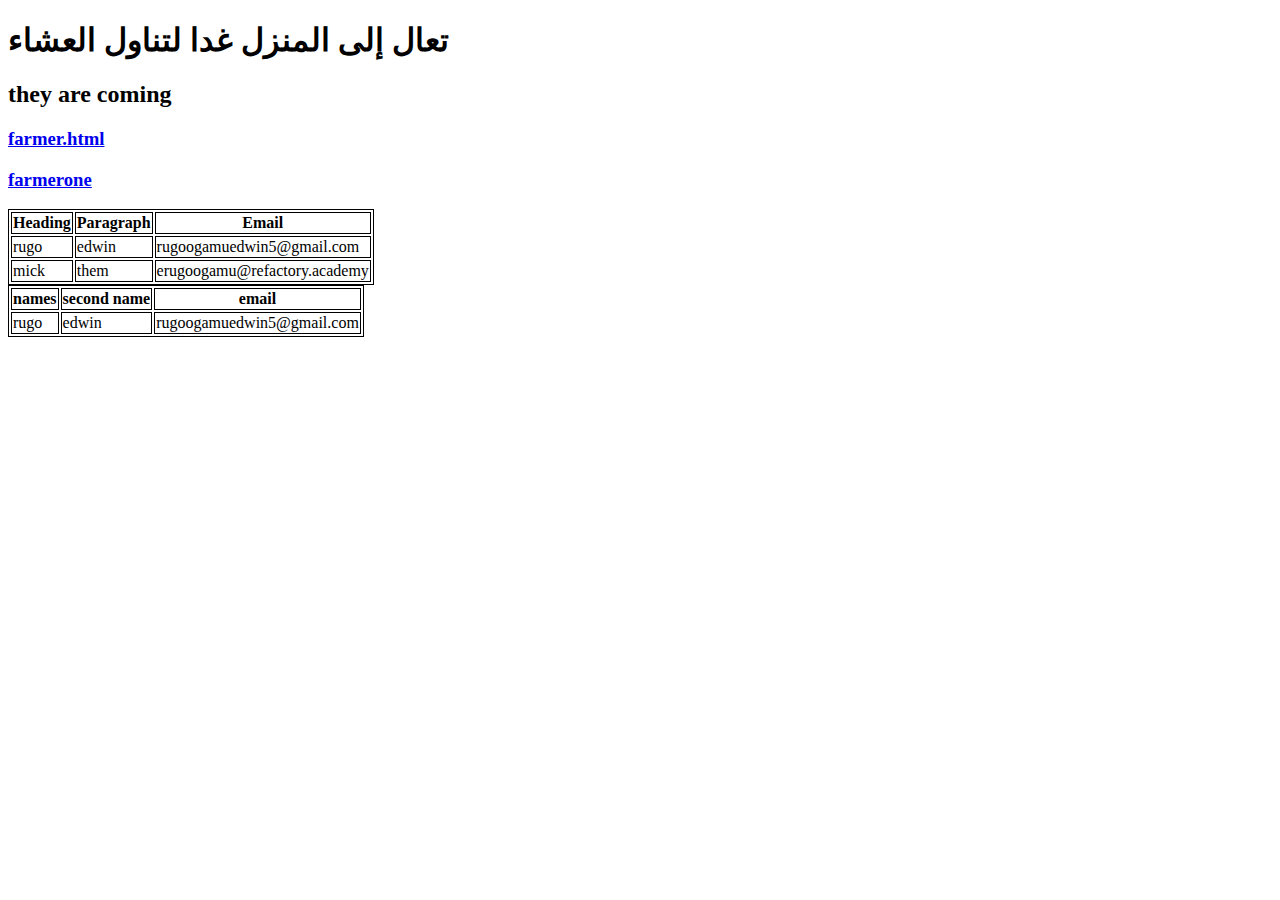
==== index.html @ 7c1eceea "i have just made this change" ====
<!DOCTYPE html>
<html lang="en">
<head>
    <meta charset="UTF-8">
    <meta http-equiv="X-UA-Compatible" content="IE=edge">
    <meta name="viewport" content="width=device-width, initial-scale=1.0">
    <title>during</title>
    <style>
    table,th,td{
        border: 1px solid black;
    }
    </style>
</head>
<body>
    <h1 lang="fr">تعال إلى المنزل غدا لتناول العشاء</h1>
    <h2>they are coming</h2>
    <a href="farmer.html"><h3>farmer.html</h3></a>
    <a href="Agricuiture officer/farmerone.html"> <h3>farmerone</h3></a>
    <table>
        <tr>
            <th>Heading</th>
            <th>Paragraph</th>
            <th>Email</th>
        </tr>
        <tr>
        <td>rugo</td>
        <td>edwin</td>
        <td>rugoogamuedwin5@gmail.com</td>
        </tr>
        <tr>
            <td>mick</td>
            <td>them</td>
            <td>erugoogamu@refactory.academy</td>
        </tr>
    </table>
    
    <table>
        <tr>
            <th>names</th>
            <th>second name</th>
            <th>email</th>
        </tr>
        <tr>
            <td>rugo </td>
            <td>edwin</td>
            <td>rugoogamuedwin5@gmail.com</td>
        </tr>

    </table>
</body>
</html>
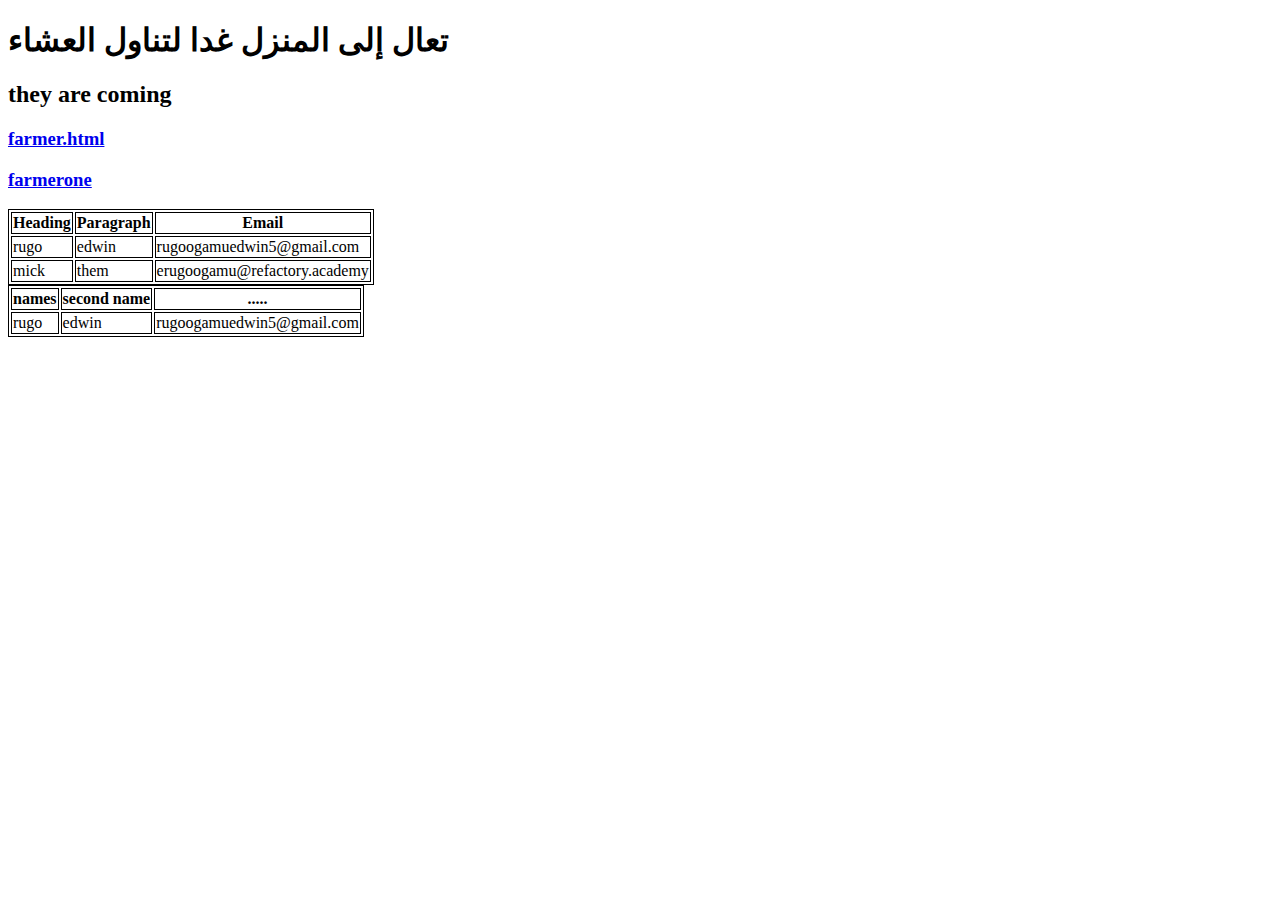
==== commit 9d64e2ad: "changed second email" ====
--- a/index.html
+++ b/index.html
@@ -38,7 +38,7 @@
         <tr>
             <th>names</th>
             <th>second name</th>
-            <th>email</th>
+            <th>.....</th>
         </tr>
         <tr>
             <td>rugo </td>
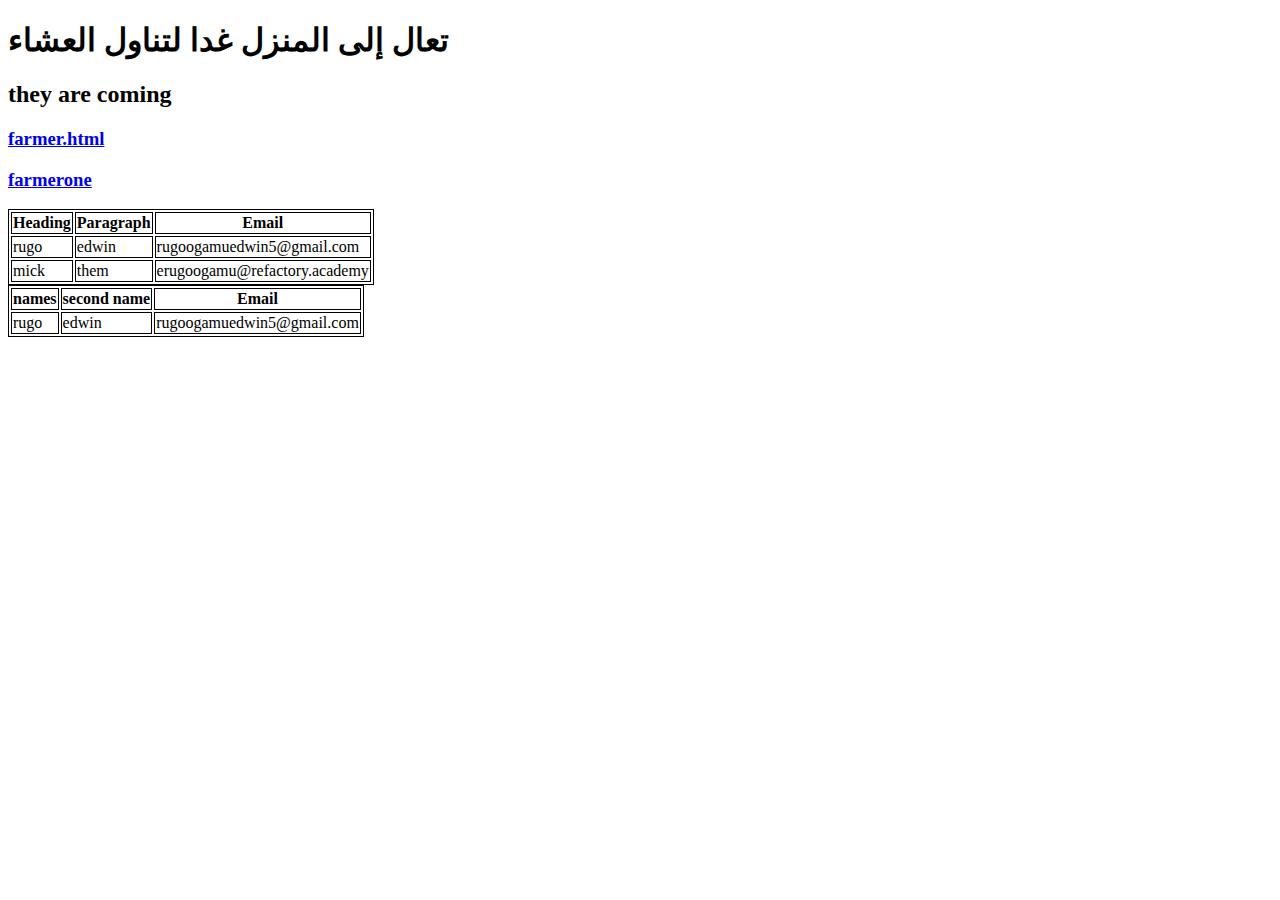
==== commit e21141e7: "changed email" ====
--- a/index.html
+++ b/index.html
@@ -1,51 +1,52 @@
 <!DOCTYPE html>
 <html lang="en">
-<head>
-    <meta charset="UTF-8">
-    <meta http-equiv="X-UA-Compatible" content="IE=edge">
-    <meta name="viewport" content="width=device-width, initial-scale=1.0">
+  <head>
+    <meta charset="UTF-8" />
+    <meta http-equiv="X-UA-Compatible" content="IE=edge" />
+    <meta name="viewport" content="width=device-width, initial-scale=1.0" />
     <title>during</title>
     <style>
-    table,th,td{
+      table,
+      th,
+      td {
         border: 1px solid black;
-    }
+      }
     </style>
-</head>
-<body>
+  </head>
+  <body>
     <h1 lang="fr">تعال إلى المنزل غدا لتناول العشاء</h1>
     <h2>they are coming</h2>
     <a href="farmer.html"><h3>farmer.html</h3></a>
     <a href="Agricuiture officer/farmerone.html"> <h3>farmerone</h3></a>
     <table>
-        <tr>
-            <th>Heading</th>
-            <th>Paragraph</th>
-            <th>Email</th>
-        </tr>
-        <tr>
+      <tr>
+        <th>Heading</th>
+        <th>Paragraph</th>
+        <th>Email</th>
+      </tr>
+      <tr>
         <td>rugo</td>
         <td>edwin</td>
         <td>rugoogamuedwin5@gmail.com</td>
-        </tr>
-        <tr>
-            <td>mick</td>
-            <td>them</td>
-            <td>erugoogamu@refactory.academy</td>
-        </tr>
+      </tr>
+      <tr>
+        <td>mick</td>
+        <td>them</td>
+        <td>erugoogamu@refactory.academy</td>
+      </tr>
     </table>
-    
+
     <table>
-        <tr>
-            <th>names</th>
-            <th>second name</th>
-            <th>.....</th>
-        </tr>
-        <tr>
-            <td>rugo </td>
-            <td>edwin</td>
-            <td>rugoogamuedwin5@gmail.com</td>
-        </tr>
-
+      <tr>
+        <th>names</th>
+        <th>second name</th>
+        <th>Email</th>
+      </tr>
+      <tr>
+        <td>rugo</td>
+        <td>edwin</td>
+        <td>rugoogamuedwin5@gmail.com</td>
+      </tr>
     </table>
-</body>
-</html>+  </body>
+</html>
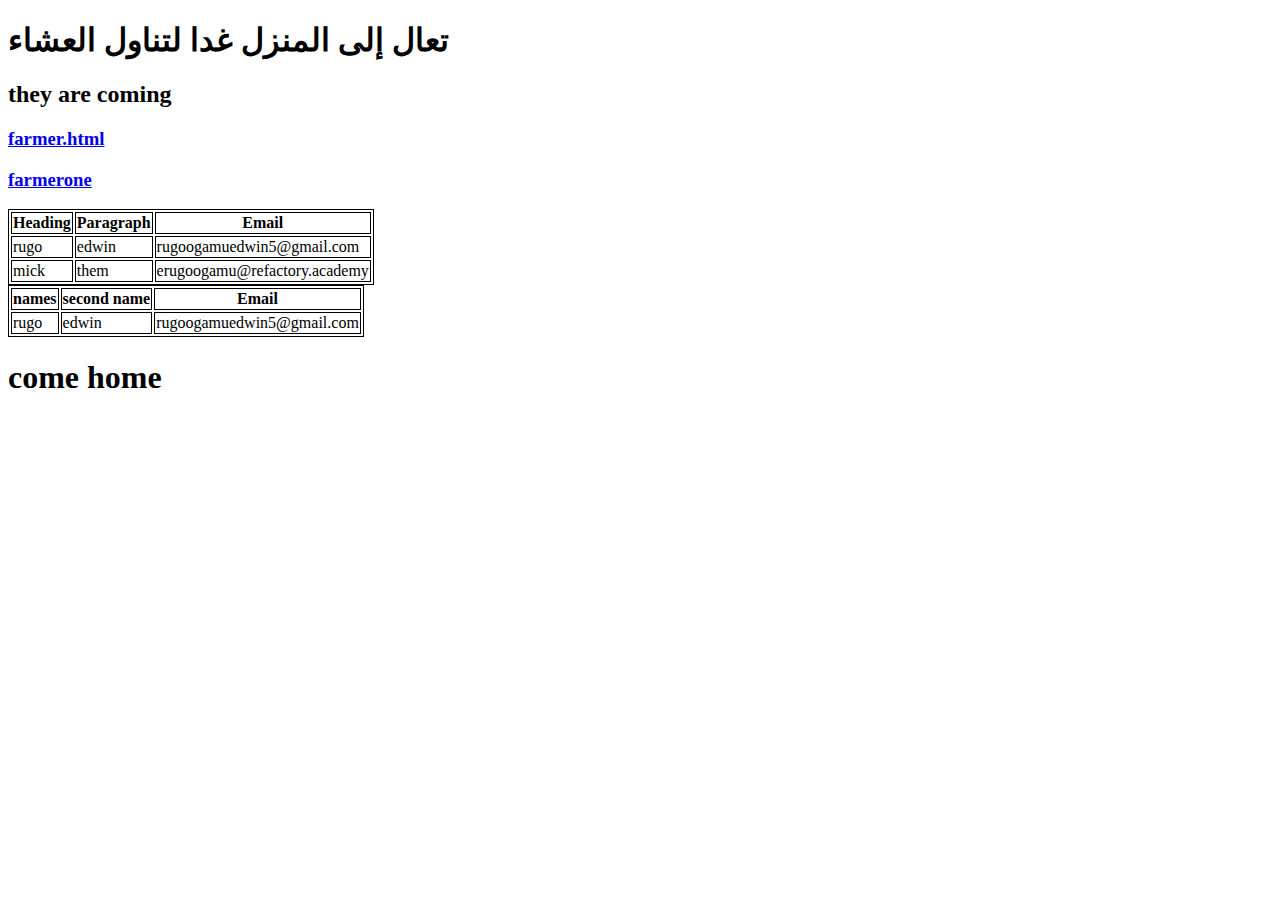
==== commit 44a845da: "just added a new heading" ====
--- a/index.html
+++ b/index.html
@@ -48,5 +48,6 @@
         <td>rugoogamuedwin5@gmail.com</td>
       </tr>
     </table>
+    <h1>come home</h1>
   </body>
 </html>
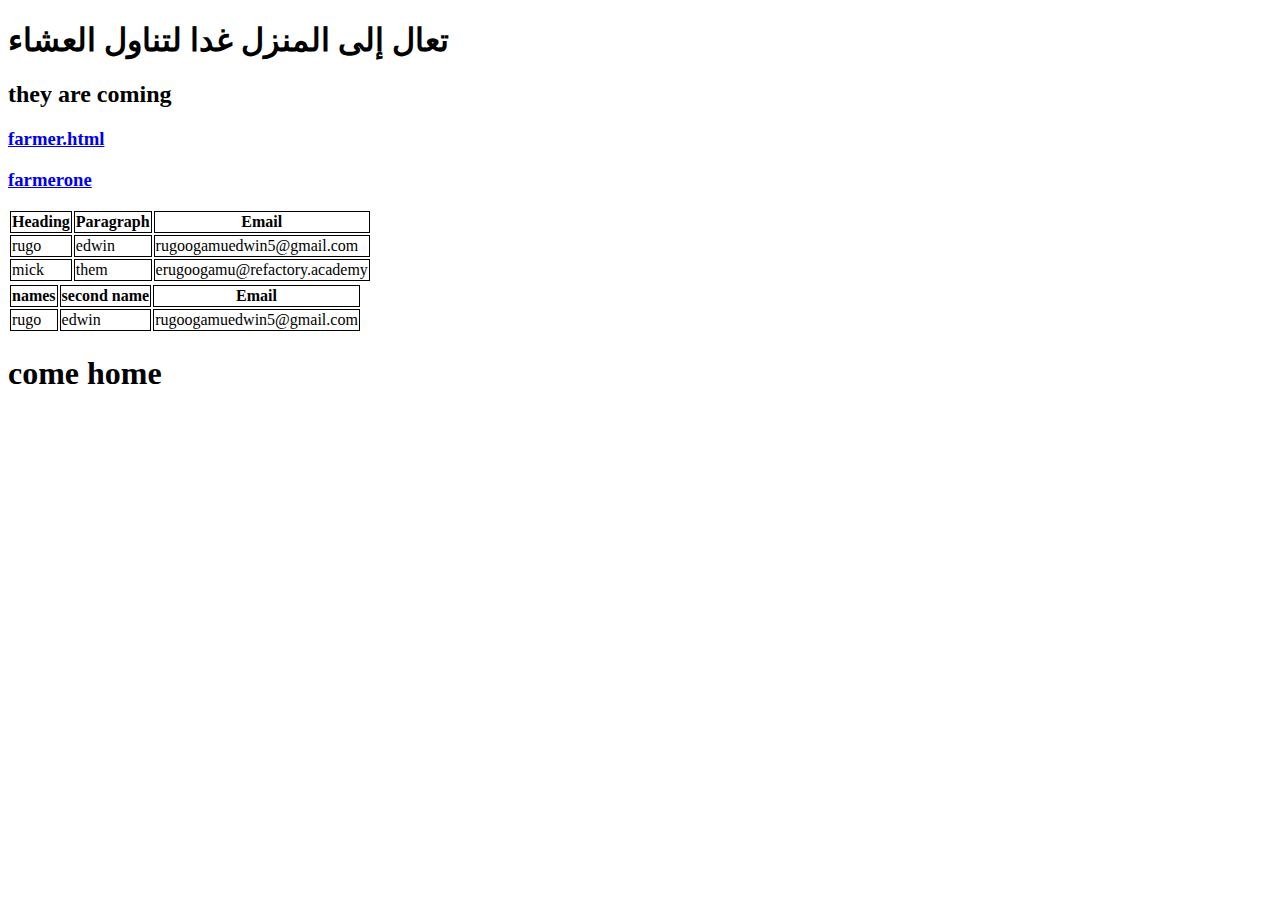
==== commit 93cd30de: "index and css changed" ====
--- a/index.html
+++ b/index.html
@@ -6,10 +6,10 @@
     <meta name="viewport" content="width=device-width, initial-scale=1.0" />
     <title>during</title>
     <style>
-      table,
-      th,
+      table th,
       td {
         border: 1px solid black;
+        border-collapse: collapse;
       }
     </style>
   </head>
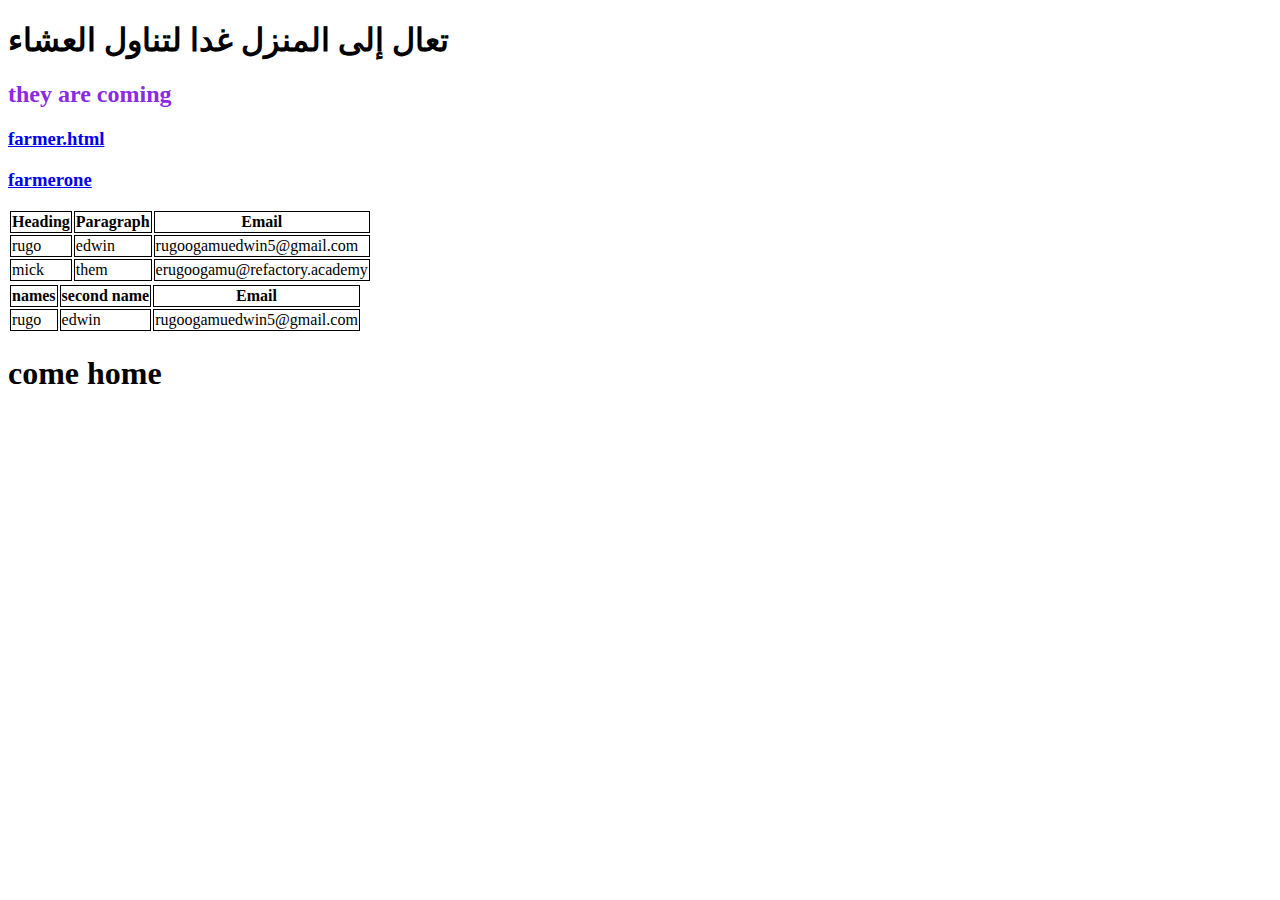
==== commit abd5155a: "icon added and hover on the h3" ====
--- a/index.html
+++ b/index.html
@@ -5,6 +5,7 @@
     <meta http-equiv="X-UA-Compatible" content="IE=edge" />
     <meta name="viewport" content="width=device-width, initial-scale=1.0" />
     <title>during</title>
+    <link rel="stylesheet" href="style.css" />
     <style>
       table th,
       td {
@@ -15,7 +16,7 @@
   </head>
   <body>
     <h1 lang="fr">تعال إلى المنزل غدا لتناول العشاء</h1>
-    <h2>they are coming</h2>
+    <h2 id="come">they are coming</h2>
     <a href="farmer.html"><h3>farmer.html</h3></a>
     <a href="Agricuiture officer/farmerone.html"> <h3>farmerone</h3></a>
     <table>
--- a/style.css
+++ b/style.css
@@ -0,0 +1,19 @@
+.them {
+  color: blue;
+}
+.tab,
+th,
+td {
+  border: 1px solid burlywood;
+  border-collapse: collapse;
+}
+#come {
+  color: blueviolet;
+}
+h3:hover {
+  color: aqua;
+}
+.fa-solid {
+  color: blueviolet;
+  font-size: 30px;
+}
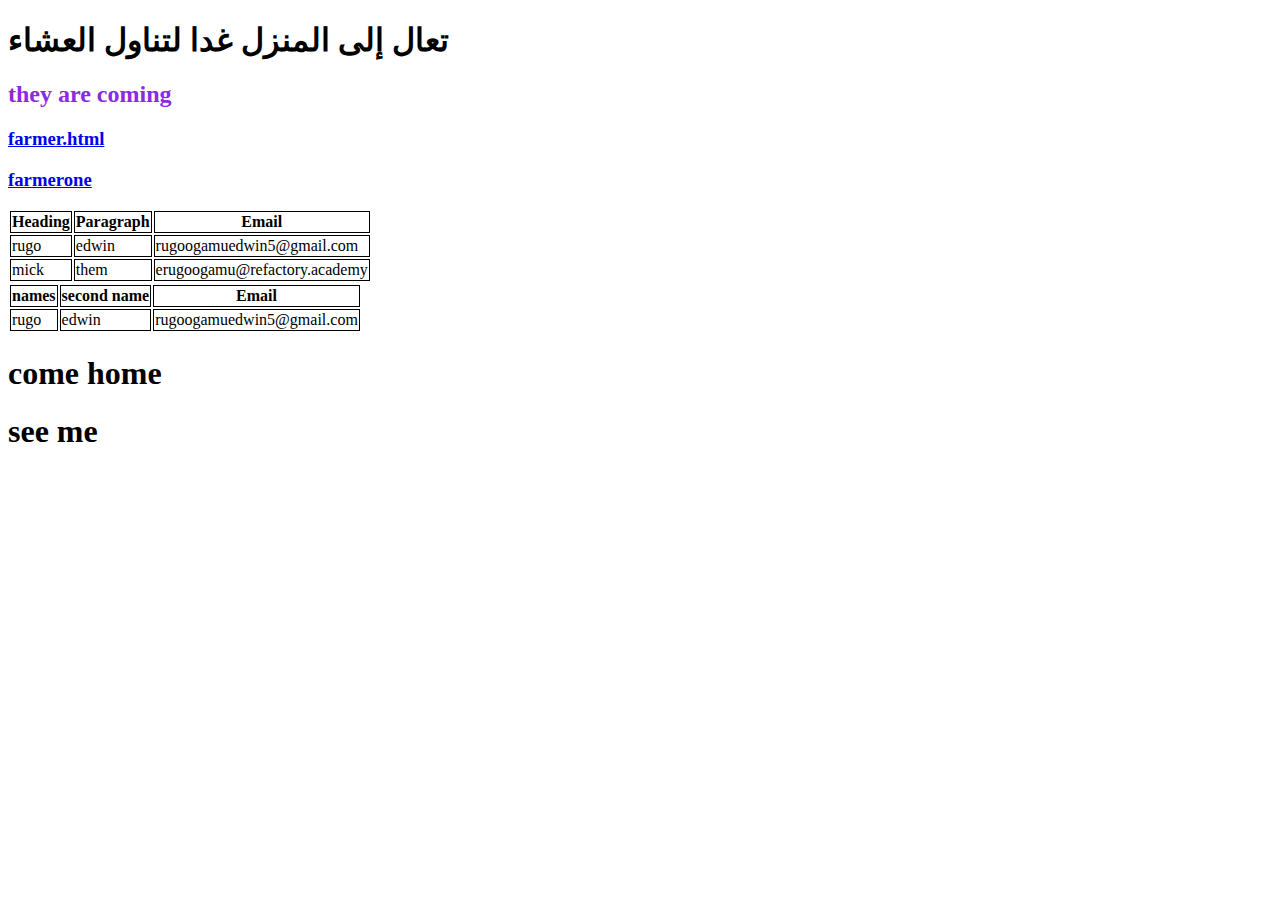
==== commit 26c56ddf: "added a new heading" ====
--- a/index.html
+++ b/index.html
@@ -50,5 +50,6 @@
       </tr>
     </table>
     <h1>come home</h1>
+    <h1>see me</h1>
   </body>
 </html>
